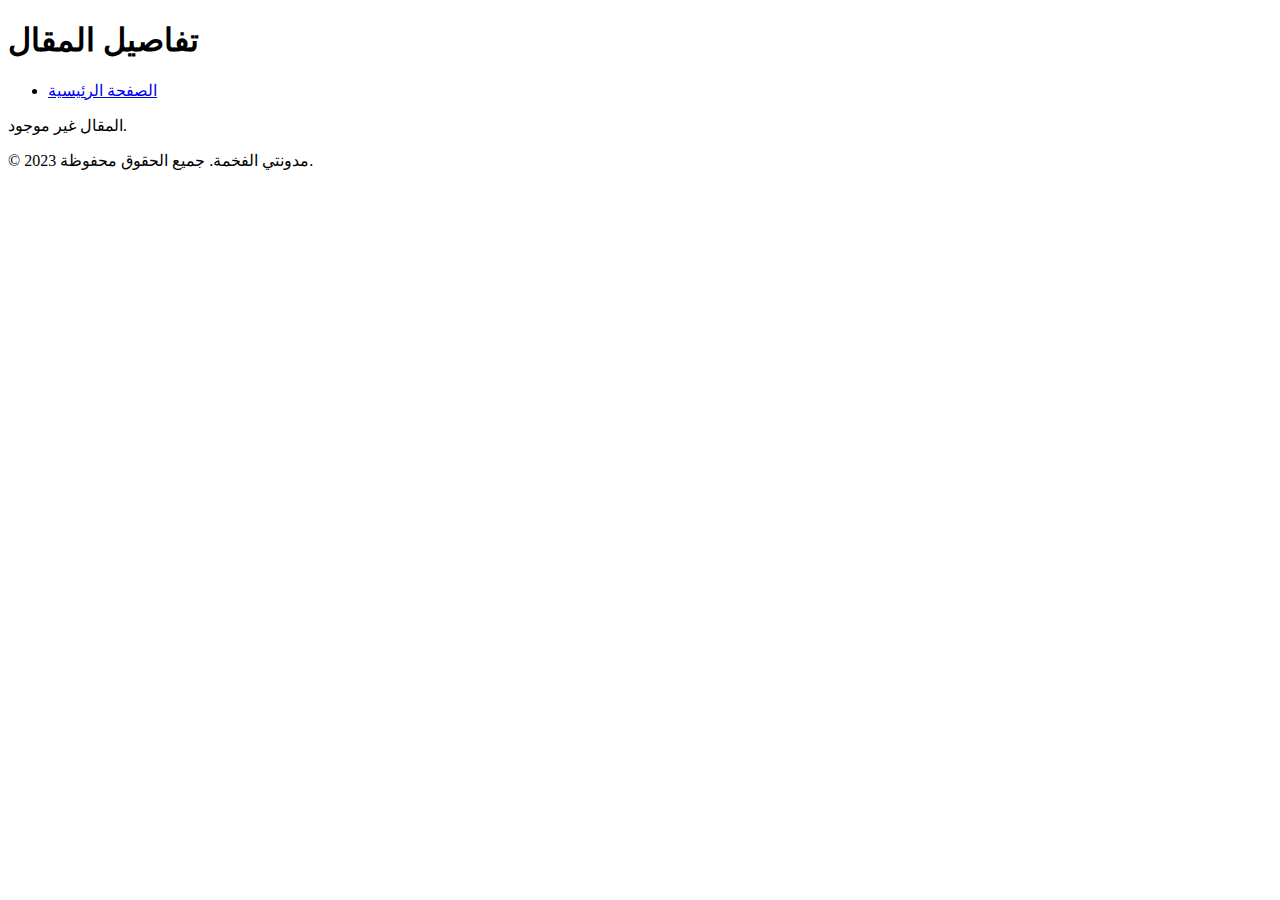
==== post_detail.html @ 69f22efe "Add files via upload" ====
<!DOCTYPE html>
<html lang="ar">
<head>
    <meta charset="UTF-8">
    <meta name="viewport" content="width=device-width, initial-scale=1.0">
    <title>تفاصيل المقال</title>
    <link rel="stylesheet" href="css/style.css">
    <link href="https://fonts.googleapis.com/css2?family=Tajawal:wght@400;700&display=swap" rel="stylesheet">
</head>
<body>
    <header>
        <div class="container">
            <h1>تفاصيل المقال</h1>
            <nav>
                <ul>
                    <li><a href="index.html">الصفحة الرئيسية</a></li>
                </ul>
            </nav>
        </div>
    </header>

    <main class="container">
        <article id="postDetail">
            <!-- تفاصيل المقال ستظهر هنا -->
        </article>
    </main>

    <footer>
        <div class="container">
            <p>© 2023 مدونتي الفخمة. جميع الحقوق محفوظة.</p>
        </div>
    </footer>

    <script>
        // جلب المقال المحدد من localStorage
        const post = JSON.parse(localStorage.getItem('currentPost'));
        const postDetailSection = document.getElementById('postDetail');

        if (post && postDetailSection) {
            postDetailSection.innerHTML = `
                <h2>${post.title}</h2>
                <img src="${post.imageUrl}" alt="${post.title}">
                <p>${post.content}</p>
            `;
        } else {
            postDetailSection.innerHTML = `<p>المقال غير موجود.</p>`;
        }
    </script>
</body>
</html>
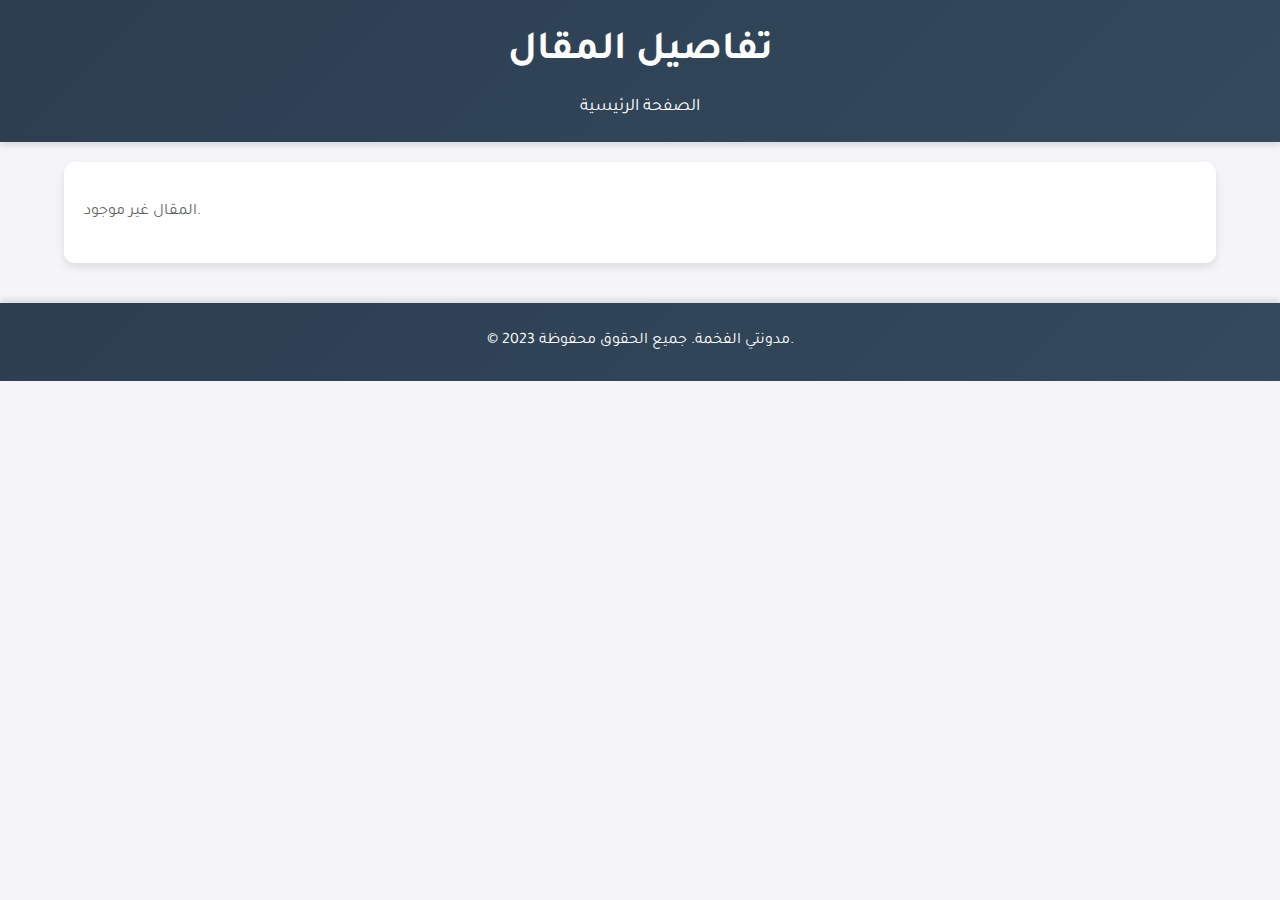
==== commit e5df57d1: "Update post_detail.html" ====
--- a/post_detail.html
+++ b/post_detail.html
@@ -4,7 +4,7 @@
     <meta charset="UTF-8">
     <meta name="viewport" content="width=device-width, initial-scale=1.0">
     <title>تفاصيل المقال</title>
-    <link rel="stylesheet" href="css/style.css">
+    <link rel="stylesheet" href="style.css">
     <link href="https://fonts.googleapis.com/css2?family=Tajawal:wght@400;700&display=swap" rel="stylesheet">
 </head>
 <body>
@@ -47,4 +47,4 @@
         }
     </script>
 </body>
-</html>+</html>
--- a/style.css
+++ b/style.css
@@ -0,0 +1,226 @@
+/* أنماط عامة */
+body {
+    font-family: 'Tajawal', sans-serif;
+    background-color: #f4f4f9;
+    color: #333;
+    margin: 0;
+    padding: 0;
+    line-height: 1.6;
+}
+
+.container {
+    width: 90%;
+    max-width: 1200px;
+    margin: 0 auto;
+}
+
+header {
+    background: linear-gradient(135deg, #2c3e50, #34495e);
+    color: #fff;
+    padding: 20px 0;
+    text-align: center;
+    box-shadow: 0 4px 6px rgba(0, 0, 0, 0.1);
+}
+
+header h1 {
+    margin: 0;
+    font-size: 2.5rem;
+}
+
+nav ul {
+    list-style: none;
+    padding: 0;
+    margin: 10px 0 0;
+}
+
+nav ul li {
+    display: inline;
+    margin: 0 15px;
+}
+
+nav ul li a {
+    color: #fff;
+    text-decoration: none;
+    font-size: 1.1rem;
+    transition: color 0.3s ease;
+}
+
+nav ul li a:hover {
+    color: #f1c40f;
+}
+
+main {
+    padding: 20px 0;
+}
+
+footer {
+    background: linear-gradient(135deg, #2c3e50, #34495e);
+    color: #fff;
+    text-align: center;
+    padding: 10px 0;
+    margin-top: 20px;
+    box-shadow: 0 -4px 6px rgba(0, 0, 0, 0.1);
+}
+
+/* أنماط المقالات */
+#posts {
+    display: grid;
+    grid-template-columns: repeat(auto-fit, minmax(300px, 1fr));
+    gap: 20px;
+}
+
+.post {
+    background-color: #fff;
+    border-radius: 10px;
+    box-shadow: 0 4px 8px rgba(0, 0, 0, 0.1);
+    overflow: hidden;
+    transition: transform 0.3s ease, box-shadow 0.3s ease;
+}
+
+.post:hover {
+    transform: translateY(-10px);
+    box-shadow: 0 8px 16px rgba(0, 0, 0, 0.2);
+}
+
+.post img {
+    width: 100%;
+    height: 200px;
+    object-fit: cover;
+}
+
+.post-content {
+    padding: 20px;
+}
+
+.post-content h2 {
+    margin: 0 0 10px;
+    font-size: 1.5rem;
+    color: #2c3e50;
+}
+
+.post-content p {
+    margin: 0;
+    color: #666;
+}
+
+.post-actions {
+    display: flex;
+    justify-content: space-between;
+    padding: 10px 20px;
+    background-color: #f8f9fa;
+    border-top: 1px solid #eee;
+}
+
+.post-actions button {
+    background-color: #e74c3c;
+    color: #fff;
+    border: none;
+    padding: 5px 10px;
+    border-radius: 5px;
+    cursor: pointer;
+    transition: background-color 0.3s ease;
+}
+
+.post-actions button.edit {
+    background-color: #3498db;
+}
+
+.post-actions button:hover {
+    background-color: #c0392b;
+}
+
+.post-actions button.edit:hover {
+    background-color: #2980b9;
+}
+
+/* أنماط النموذج */
+#addPostForm {
+    background-color: #fff;
+    padding: 20px;
+    border-radius: 10px;
+    box-shadow: 0 4px 8px rgba(0, 0, 0, 0.1);
+}
+
+#addPostForm input, #addPostForm textarea {
+    width: 100%;
+    padding: 10px;
+    margin: 10px 0;
+    border: 1px solid #ccc;
+    border-radius: 5px;
+    font-size: 1rem;
+}
+
+#addPostForm textarea {
+    height: 150px;
+    resize: vertical;
+}
+
+#addPostForm button {
+    background-color: #2c3e50;
+    color: #fff;
+    border: none;
+    padding: 10px 20px;
+    border-radius: 5px;
+    cursor: pointer;
+    font-size: 1rem;
+    transition: background-color 0.3s ease;
+}
+
+#addPostForm button:hover {
+    background-color: #34495e;
+}
+
+/* تفاصيل المقال */
+#postDetail {
+    background-color: #fff;
+    padding: 20px;
+    border-radius: 10px;
+    box-shadow: 0 4px 8px rgba(0, 0, 0, 0.1);
+}
+
+#postDetail h2 {
+    margin: 0 0 10px;
+    font-size: 2rem;
+    color: #2c3e50;
+}
+
+#postDetail img {
+    width: 100%;
+    height: 300px;
+    object-fit: cover;
+    border-radius: 10px;
+    margin-bottom: 20px;
+}
+
+#postDetail p {
+    color: #666;
+    line-height: 1.8;
+}
+
+#loginBtn {
+    background-color: #3498db;
+    color: #fff;
+    border: none;
+    padding: 5px 10px;
+    border-radius: 5px;
+    cursor: pointer;
+    transition: background-color 0.3s ease;
+}
+
+#loginBtn:hover {
+    background-color: #2980b9;
+}
+
+#logoutBtn {
+    background-color: #e74c3c;
+    color: #fff;
+    border: none;
+    padding: 5px 10px;
+    border-radius: 5px;
+    cursor: pointer;
+    transition: background-color 0.3s ease;
+}
+
+#logoutBtn:hover {
+    background-color: #c0392b;
+}